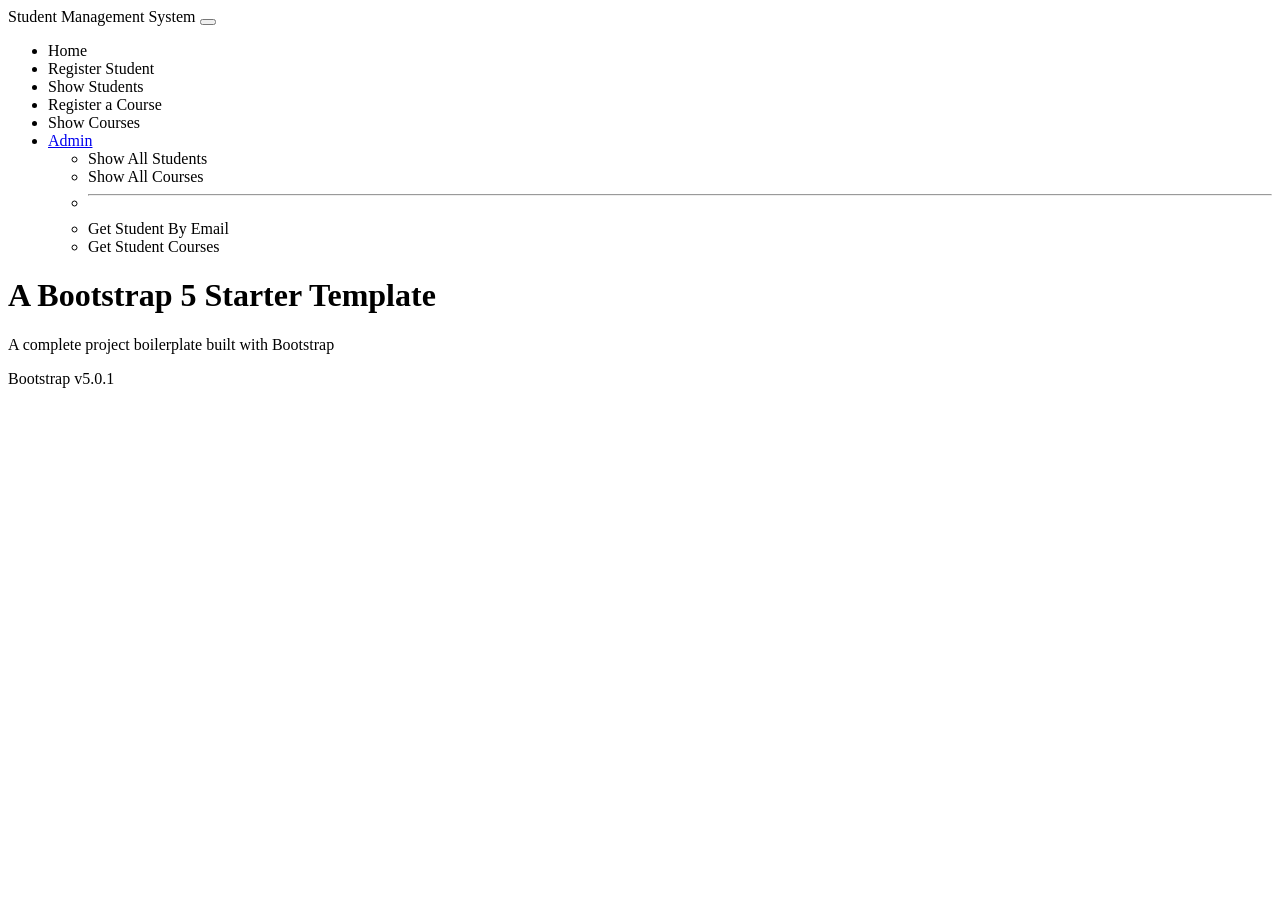
==== src/main/resources/templates/index.html @ 8c20e993 "show all student and courses. add student and course work" ====
<!DOCTYPE html>
<html  xmlns:th="http://www.thymeleaf.org"
       xmlns:sec="http://www.thymeleaf.org/extras/spring-security" lang="en">
    <head>
        <meta charset="utf-8" />
        <meta name="viewport" content="width=device-width, initial-scale=1, shrink-to-fit=no" />
        <meta name="description" content="" />
        <meta name="author" content="" />
        <title>Bare - Start Bootstrap Template</title>
        <!-- Favicon-->
        <link rel="icon" type="image/x-icon" href="../assets/favicon.ico" />
        <!-- Core theme CSS (includes Bootstrap)-->
        <link href="../css/styles.css" rel="stylesheet" />
    </head>
    <body>
        <!-- Responsive navbar-->
        <nav class="navbar navbar-expand-lg navbar-dark bg-dark">
            <div class="container">
                <a class="navbar-brand" th:href="@{/}">Student Management System</a>
                <button class="navbar-toggler" type="button" data-bs-toggle="collapse" data-bs-target="#navbarSupportedContent" aria-controls="navbarSupportedContent" aria-expanded="false" aria-label="Toggle navigation"><span class="navbar-toggler-icon"></span></button>
                <div class="collapse navbar-collapse" id="navbarSupportedContent">
                    <ul class="navbar-nav ms-auto mb-2 mb-lg-0">
                        <li class="nav-item"><a class="nav-link active" aria-current="page" th:href="@{/}">Home</a></li>
                        <li class="nav-item"><a class="nav-link" th:href="@{/student/register}">Register Student</a></li>
                        <li class="nav-item"><a class="nav-link" th:href="@{/student/showstudents}">Show Students</a></li>
                        <li class="nav-item"><a class="nav-link" th:href="@{/course/registercourse}">Register a Course</a></li>
                        <li class="nav-item"><a class="nav-link" th:href="@{/course/showcourses}">Show Courses</a></li>
                        <li class="nav-item dropdown">
                            <a class="nav-link dropdown-toggle" id="navbarDropdown" href="#" role="button" data-bs-toggle="dropdown" aria-expanded="false">Admin</a>
                            <ul class="dropdown-menu dropdown-menu-end" aria-labelledby="navbarDropdown">
                                <li><a class="dropdown-item" th:href="@{#}">Show All Students</a></li>
                                <li><a class="dropdown-item" th:href="@{#}">Show All Courses</a></li>
                                <li><hr class="dropdown-divider" /></li>
                                <li><a class="dropdown-item" th:href="@{#}">Get Student By Email</a></li>
                                <li><a class="dropdown-item" th:href="@{#}">Get Student Courses</a></li>
                            </ul>
                        </li>
                    </ul>
                </div>
            </div>
        </nav>
        <!-- Page content-->
        <div class="container">
            <div class="text-center mt-5">
                <h1>A Bootstrap 5 Starter Template</h1>
                <p class="lead">A complete project boilerplate built with Bootstrap</p>
                <p>Bootstrap v5.0.1</p>
            </div>
        </div>
        <!-- Bootstrap core JS-->
        <script src="https://cdn.jsdelivr.net/npm/bootstrap@5.0.1/dist/js/bootstrap.bundle.min.js"></script>
        <!-- Core theme JS-->
        <script src="../js/scripts.js"></script>
    </body>
</html>
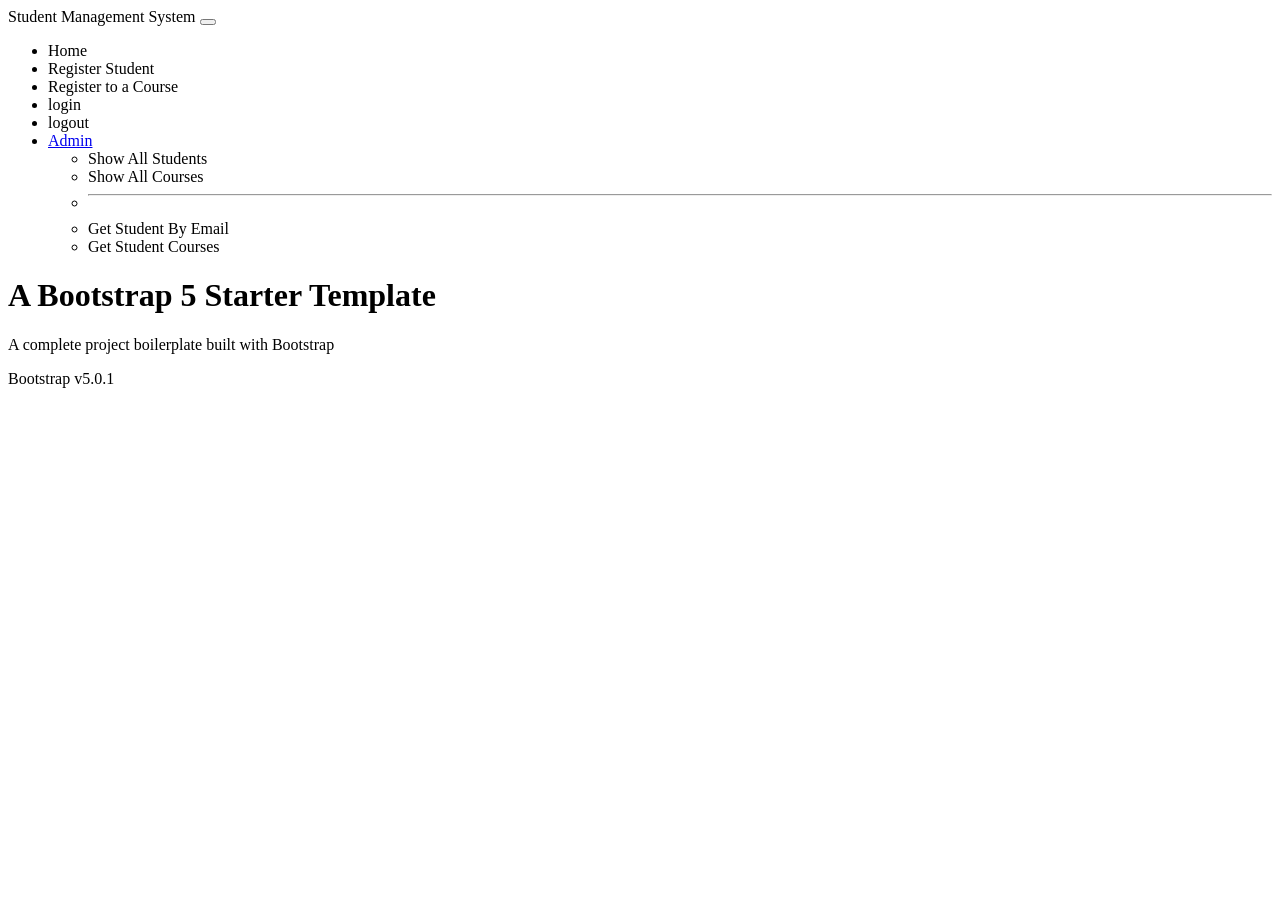
==== commit 3396c5e9: "updated to a more working condition to prepare for second group meetings to add security" ====
--- a/src/main/resources/templates/index.html
+++ b/src/main/resources/templates/index.html
@@ -11,6 +11,7 @@
         <link rel="icon" type="image/x-icon" href="../assets/favicon.ico" />
         <!-- Core theme CSS (includes Bootstrap)-->
         <link href="../css/styles.css" rel="stylesheet" />
+        <link href="../css/mystyles.css" rel="stylesheet"/>
     </head>
     <body>
         <!-- Responsive navbar-->
@@ -22,14 +23,14 @@
                     <ul class="navbar-nav ms-auto mb-2 mb-lg-0">
                         <li class="nav-item"><a class="nav-link active" aria-current="page" th:href="@{/}">Home</a></li>
                         <li class="nav-item"><a class="nav-link" th:href="@{/student/register}">Register Student</a></li>
-                        <li class="nav-item"><a class="nav-link" th:href="@{/student/showstudents}">Show Students</a></li>
-                        <li class="nav-item"><a class="nav-link" th:href="@{/course/registercourse}">Register a Course</a></li>
-                        <li class="nav-item"><a class="nav-link" th:href="@{/course/showcourses}">Show Courses</a></li>
+                        <li class="nav-item"><a class="nav-link" th:href="@{/course/registercourse}">Register to a Course</a></li>
+                        <li class="nav-item"><a class="nav-link" th:href="@{/login}">login</a></li>
+                        <li class="nav-item"><a class="nav-link" th:href="@{/logout}">logout</a></li>
                         <li class="nav-item dropdown">
                             <a class="nav-link dropdown-toggle" id="navbarDropdown" href="#" role="button" data-bs-toggle="dropdown" aria-expanded="false">Admin</a>
                             <ul class="dropdown-menu dropdown-menu-end" aria-labelledby="navbarDropdown">
-                                <li><a class="dropdown-item" th:href="@{#}">Show All Students</a></li>
-                                <li><a class="dropdown-item" th:href="@{#}">Show All Courses</a></li>
+                                <li><a class="dropdown-item" th:href="@{/student/showstudents}">Show All Students</a></li>
+                                <li><a class="dropdown-item" th:href="@{/course/showcourses}">Show All Courses</a></li>
                                 <li><hr class="dropdown-divider" /></li>
                                 <li><a class="dropdown-item" th:href="@{#}">Get Student By Email</a></li>
                                 <li><a class="dropdown-item" th:href="@{#}">Get Student Courses</a></li>
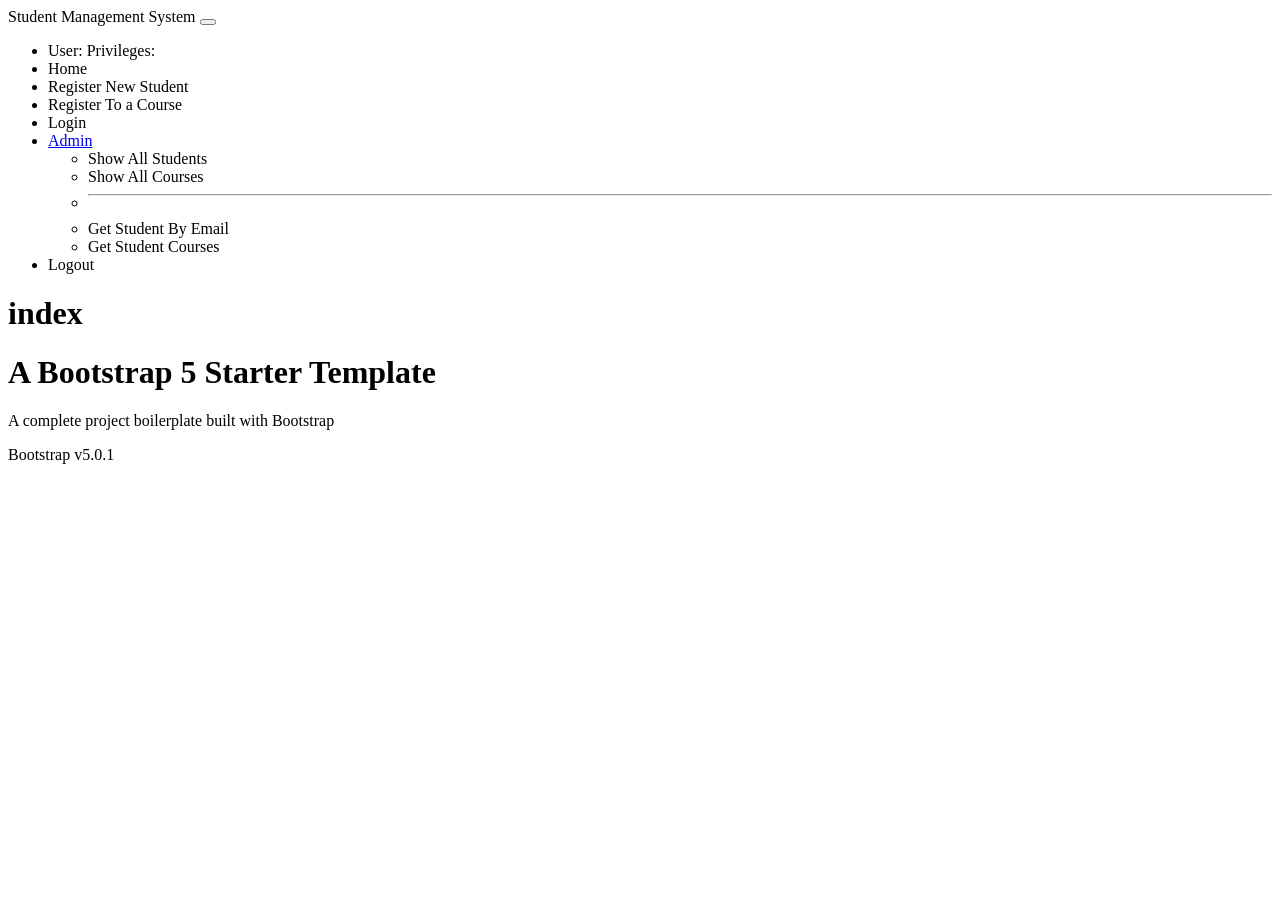
==== commit 9f27c1dc: "Merge pull request #2 from jhabboubi/fileupload_implementation Fileupload implementation" ====
--- a/src/main/resources/templates/index.html
+++ b/src/main/resources/templates/index.html
@@ -1,56 +1,80 @@
 <!DOCTYPE html>
-<html  xmlns:th="http://www.thymeleaf.org"
-       xmlns:sec="http://www.thymeleaf.org/extras/spring-security" lang="en">
-    <head>
-        <meta charset="utf-8" />
-        <meta name="viewport" content="width=device-width, initial-scale=1, shrink-to-fit=no" />
-        <meta name="description" content="" />
-        <meta name="author" content="" />
-        <title>Bare - Start Bootstrap Template</title>
-        <!-- Favicon-->
-        <link rel="icon" type="image/x-icon" href="../assets/favicon.ico" />
-        <!-- Core theme CSS (includes Bootstrap)-->
-        <link href="../css/styles.css" rel="stylesheet" />
-        <link href="../css/mystyles.css" rel="stylesheet"/>
-    </head>
-    <body>
-        <!-- Responsive navbar-->
-        <nav class="navbar navbar-expand-lg navbar-dark bg-dark">
-            <div class="container">
-                <a class="navbar-brand" th:href="@{/}">Student Management System</a>
-                <button class="navbar-toggler" type="button" data-bs-toggle="collapse" data-bs-target="#navbarSupportedContent" aria-controls="navbarSupportedContent" aria-expanded="false" aria-label="Toggle navigation"><span class="navbar-toggler-icon"></span></button>
-                <div class="collapse navbar-collapse" id="navbarSupportedContent">
-                    <ul class="navbar-nav ms-auto mb-2 mb-lg-0">
-                        <li class="nav-item"><a class="nav-link active" aria-current="page" th:href="@{/}">Home</a></li>
-                        <li class="nav-item"><a class="nav-link" th:href="@{/student/register}">Register Student</a></li>
-                        <li class="nav-item"><a class="nav-link" th:href="@{/course/registercourse}">Register to a Course</a></li>
-                        <li class="nav-item"><a class="nav-link" th:href="@{/login}">login</a></li>
-                        <li class="nav-item"><a class="nav-link" th:href="@{/logout}">logout</a></li>
-                        <li class="nav-item dropdown">
-                            <a class="nav-link dropdown-toggle" id="navbarDropdown" href="#" role="button" data-bs-toggle="dropdown" aria-expanded="false">Admin</a>
-                            <ul class="dropdown-menu dropdown-menu-end" aria-labelledby="navbarDropdown">
-                                <li><a class="dropdown-item" th:href="@{/student/showstudents}">Show All Students</a></li>
-                                <li><a class="dropdown-item" th:href="@{/course/showcourses}">Show All Courses</a></li>
-                                <li><hr class="dropdown-divider" /></li>
-                                <li><a class="dropdown-item" th:href="@{#}">Get Student By Email</a></li>
-                                <li><a class="dropdown-item" th:href="@{#}">Get Student Courses</a></li>
-                            </ul>
-                        </li>
-                    </ul>
+<html lang="en"
+      xmlns:th="http://www.thymeleaf.org"
+      xmlns:layout="http://www.ultraq.net.nz/thymeleaf/layout"
+      xmlns:sec="http://www.thymeleaf.org/thymeleaf-extras-springsecurity4"
+      xmlns:xsi="http://www.w3.org/2001/XMLSchema-instance"
+      xsi:schemaLocation="http://www.thymeleaf.org http://www.thymeleaf.org
+  http://www.ultraq.net.nz/thymeleaf/layout http://www.ultraq.net.nz/thymeleaf/layout
+  http://www.thymeleaf.org/thymeleaf-extras-springsecurity4 http://www.thymeleaf.org/thymeleaf-extras-springsecurity4">
+<head>
+    <meta charset="utf-8" />
+    <meta name="viewport" content="width=device-width, initial-scale=1, shrink-to-fit=no" />
+    <meta name="description" content="" />
+    <meta name="author" content="" />
+    <title>Bare - Start Bootstrap Template</title>
+    <!-- Favicon-->
+    <link rel="icon" type="image/x-icon" href="../assets/favicon.ico" />
+    <!-- Core theme CSS (includes Bootstrap)-->
+    <link href="../css/styles.css" rel="stylesheet" />
+</head>
+<body>
+<!-- Responsive navbar-->
+<nav class="navbar navbar-expand-lg navbar-dark bg-dark">
+    <div class="container">
+        <a class="navbar-brand" th:href="@{/}">Student Management System</a>
+
+        <button class="navbar-toggler" type="button" data-bs-toggle="collapse" data-bs-target="#navbarSupportedContent" aria-controls="navbarSupportedContent" aria-expanded="false" aria-label="Toggle navigation"><span class="navbar-toggler-icon"></span></button>
+        <div class="collapse navbar-collapse" id="navbarSupportedContent">
+            <ul class="navbar-nav ms-auto mb-2 mb-lg-0">
+                <li class="nav-item">
+                    <div sec:authorize="isAuthenticated()">
+                        <a class="nav-link active" aria-current="page" th:href="@{/}">User: <span sec:authentication="name"></span> Privileges: <span sec:authentication="principal.authorities"></span></a>
+                    </div>
+                </li>
+                <li class="nav-item"><a class="nav-link active" aria-current="page" th:href="@{/}">Home</a></li>
+                <li class="nav-item"><a class="nav-link" th:href="@{/student/registerstudent}">Register New Student</a></li>
+                <div sec:authorize="isAuthenticated()">
+                    <li class="nav-item"><a class="nav-link" th:href="@{/courses/registercourse}">Register To a Course</a></li>
                 </div>
-            </div>
-        </nav>
-        <!-- Page content-->
-        <div class="container">
-            <div class="text-center mt-5">
-                <h1>A Bootstrap 5 Starter Template</h1>
-                <p class="lead">A complete project boilerplate built with Bootstrap</p>
-                <p>Bootstrap v5.0.1</p>
-            </div>
+
+                <div sec:authorize="isAnonymous()">
+                    <li class="nav-item"><a class="nav-link" th:href="@{/login}">Login</a></li>
+                </div>
+
+                <div sec:authorize="hasRole('ROLE_ADMIN')">
+
+                    <li class="nav-item dropdown">
+                        <a class="nav-link dropdown-toggle" id="navbarDropdown" href="#" role="button" data-bs-toggle="dropdown" aria-expanded="false">Admin</a>
+                        <ul class="dropdown-menu dropdown-menu-end" aria-labelledby="navbarDropdown">
+                            <li><a class="dropdown-item" th:href="@{/console/getallstudent}">Show All Students</a></li>
+                            <li><a class="dropdown-item" th:href="@{#}">Show All Courses</a></li>
+                            <li><hr class="dropdown-divider" /></li>
+                            <li><a class="dropdown-item" th:href="@{/console/getstudentbyid}">Get Student By Email</a></li>
+                            <li><a class="dropdown-item" th:href="@{#}">Get Student Courses</a></li>
+                        </ul>
+                    </li>
+
+                </div>
+                <div sec:authorize="isAuthenticated()">
+                    <li class="nav-item"><a class="nav-link" th:href="@{/logout}">Logout</a></li>
+                </div>
+            </ul>
         </div>
-        <!-- Bootstrap core JS-->
-        <script src="https://cdn.jsdelivr.net/npm/bootstrap@5.0.1/dist/js/bootstrap.bundle.min.js"></script>
-        <!-- Core theme JS-->
-        <script src="../js/scripts.js"></script>
-    </body>
+    </div>
+</nav>
+<!-- Page content-->
+<div class="container">
+    <div class="text-center mt-5">
+        <h1>index</h1>
+        <h1>A Bootstrap 5 Starter Template</h1>
+        <p class="lead">A complete project boilerplate built with Bootstrap</p>
+        <p>Bootstrap v5.0.1</p>
+    </div>
+</div>
+<!-- Bootstrap core JS-->
+<script src="https://cdn.jsdelivr.net/npm/bootstrap@5.0.1/dist/js/bootstrap.bundle.min.js"></script>
+<!-- Core theme JS-->
+<script src="../js/scripts.js"></script>
+</body>
 </html>
